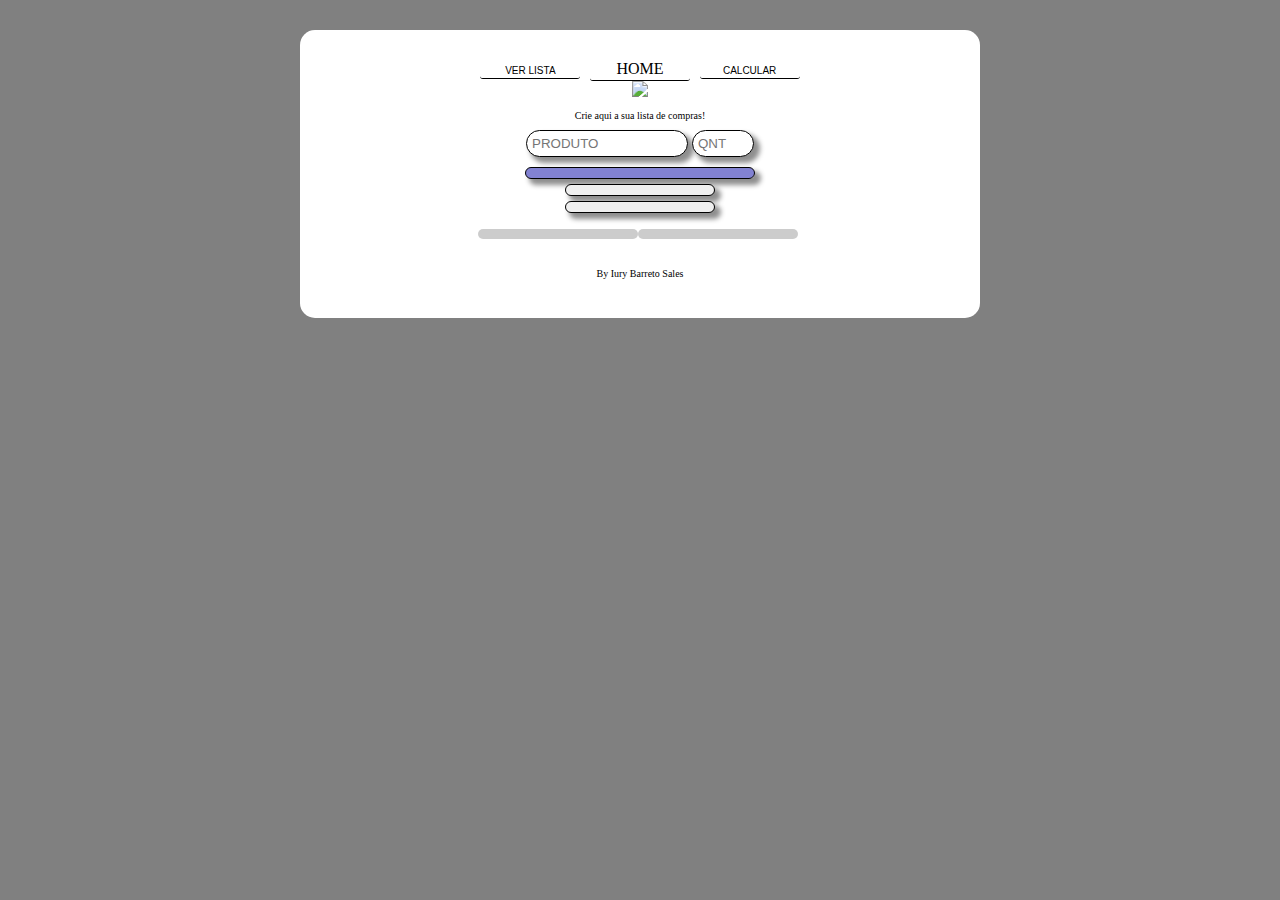
==== criar_lista.html @ 01bdfb97 "FACILIDADE" ====
<!DOCTYPE html>
<html lang="pt-br">
<head>
    <meta charset="UTF-8">
    <meta name="viewport" content="width=device-width, initial-scale=1.0">
    <link rel="stylesheet" href="style_lista.css">
    <link rel="stylesheet" href="https://cdnjs.cloudflare.com/ajax/libs/font-awesome/6.4.0/css/all.min.css" integrity="sha512-iecdLmaskl7CVkqkXNQ/ZH/XLlvWZOJyj7Yy7tcenmpD1ypASozpmT/E0iPtmFIB46ZmdtAc9eNBvH0H/ZpiBw==" crossorigin="anonymous" referrerpolicy="no-referrer" />
    <script src="add_produto.js" defer></script>

    <title>Criar_lista</title>
</head>
<body>
    <nav id="navbar">
        <ul id="navbar_btn">
            <li class="btn_menu"><a href="lista.html">VER LISTA</a></li>
            <li class="btn_menu" id="HOME"><a href="">HOME</a></li>
            <li class="btn_menu" ><a href="calcular.html">CALCULAR</a></li>
        </ul>
    </nav>
    <header>
        <img id="imagem" src="imagens/logo_pequena-removebg-preview.png">
    </header>
    <main>
        <p>Crie aqui a sua lista de compras!</p>

        <div id="produto">
            <input id="Produto_add" type="text" placeholder="PRODUTO">
            <input id="quant_add" type="number" placeholder="QNT" >
            <button type="submit" id="adicionar" onclick="adicionarItem()">
                <i class="fa-thin fa-plus"></i>                
            </button> 
        
        </div>

        <div>

            <div id="edits">
                <a href="calcular.html"><button class="finish">
                    <i class="fa-solid fa-check"></i>
                    </button>
                </a>
                <a href="principal.html"><button class="remove">
                    <i class="fa-solid fa-xmark"></i>
                    </button>
                </a>


            </div>
            <div id="itens">
                <ul id="lista_PRODUTOS">
            
                </ul>
                <ul id="lista_QUANTIDADES">
                         
                </ul>

            </div>
        </div>
    </main>
    <footer>
        <p>By Iury Barreto Sales</p>
    </footer>
    

</body>
</html>
---- style_lista.css ----
html {
    background-color: gray;
}

body {
    display: block;
    background-color: white;
    height: 100%;
    margin: 20px;
    margin-top: 30px;
    padding: 30px;
    border-radius: 15px;
}

@media (min-width: 850px) {
    body {
        margin: 300px;
        margin-top: 30px;
    }
}
    


#imagem {
    width: 100px;
}

ul {
    display: inline-flex;
    width: 150px;
    height: 100%;
    padding: 5px;
    border-radius: 5px;
    font-family: 'Courier New', Courier, monospace;
    background-color: rgba(128, 128, 128, 0.404);
}

#adicionar {
    width: 230px;
    background-color: rgba(46, 46, 179, 0.596);
}

#editar {
    width: 230px;
    background-color: rgba(46, 46, 179, 0.596);
}

li {
    display: inline-block;
    width: 100%;
    list-style: none;
    padding-bottom: 2px ;
    font-size: 10px;
    padding-bottom: 2px;
    border-bottom: 1px solid black;
    
}


p {
    display: inline-block;
    margin: auto;
    font-size: 10px;
    padding: 9px;
    
}

ul {
    flex-direction: column;
    margin-left: -4px;
    
}



#voltar {
    background-color: black;
    border-radius: 50%;
    width: 30px;
    margin-top: 15px;
}



input, button {
    padding: 5px;
    margin-bottom: 5px;
    width: 150px;
    border-radius: 15px;
    border:solid 1px;
    box-shadow: 5px 5px 5px 1px rgba(0, 0, 0, 0.445);
}

button{
    display: block;
    margin: auto;
    padding: 5px;
    margin-top: 5px;
}

#itens {
    display: inline-block;
}

#itens button {
    display: inline-block;
    width: 30px;
}

#quant_add  {
    width: 50px;
}

input:hover, button:hover {
    cursor: pointer;
    border-color: rgb(2, 153, 2);
    background-color: rgba(128, 128, 128, 0.397);
}

header{
    display: block;
    text-align: center;
}
main {
    display: block;
    margin: auto;
    text-align: center;
}

footer {
    display: block;
    text-align: center;
    font-weight: 500;
}

p#title {
    background-color: rgba(0, 89, 255, 0.555);
    padding: 3px;
    border-radius: 5px 0px 0px 5px;
}
.edit {
    
    font-size: 9px;
}
#navbar {
    display: flex;
    padding: 0px;
    margin: 0px;
    width: 100%;
    height: 100%
    
}

#navbar_btn  {
    background-color: white;
    display: block;
    width: 100%;
    text-align: center;
    padding: 0px;
    margin: 0px;
}

.btn_menu  {
    display: inline-block;
    width: 100px;
    font-family: 'Lucida Sans', 'Lucida Sans Regular', 'Lucida Grande', 'Lucida Sans Unicode', Geneva, Verdana, sans-serif;
    border-radius: 3px;
    font-size: 10px;
    color: white;
}

a {
    text-decoration: none;
    color: black;
}

a:hover {
    text-decoration: underline red;
    font-size: 11px;
}

#HOME {
    font-family: ui-monospace;
    font-size: 16px;

}
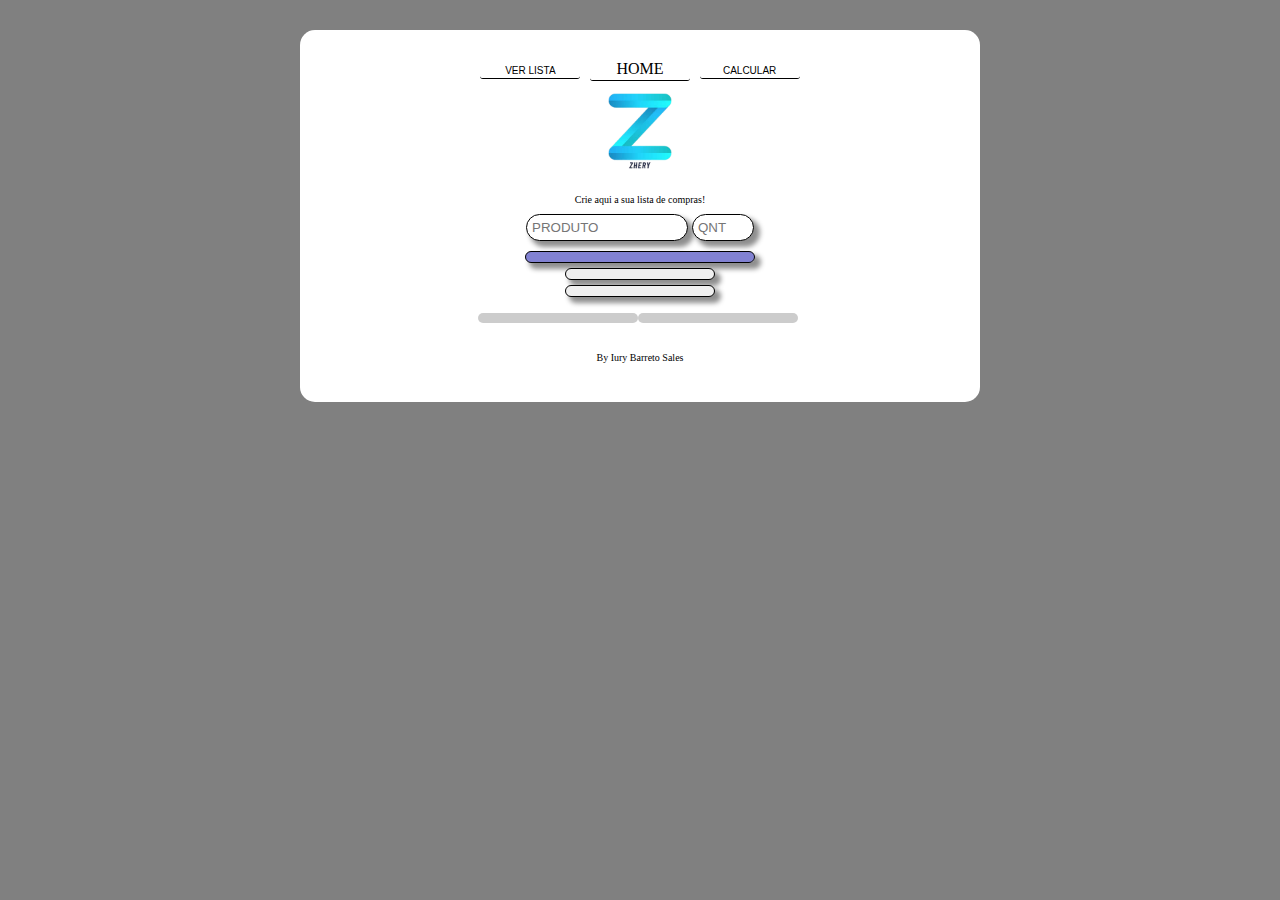
==== commit 8751da07: "implementação de site para a apresentação do sist" ====
--- a/criar_lista.html
+++ b/criar_lista.html
@@ -13,7 +13,7 @@
     <nav id="navbar">
         <ul id="navbar_btn">
             <li class="btn_menu"><a href="lista.html">VER LISTA</a></li>
-            <li class="btn_menu" id="HOME"><a href="">HOME</a></li>
+            <li class="btn_menu" id="HOME"><a href="site/principal.html">HOME</a></li>
             <li class="btn_menu" ><a href="calcular.html">CALCULAR</a></li>
         </ul>
     </nav>
